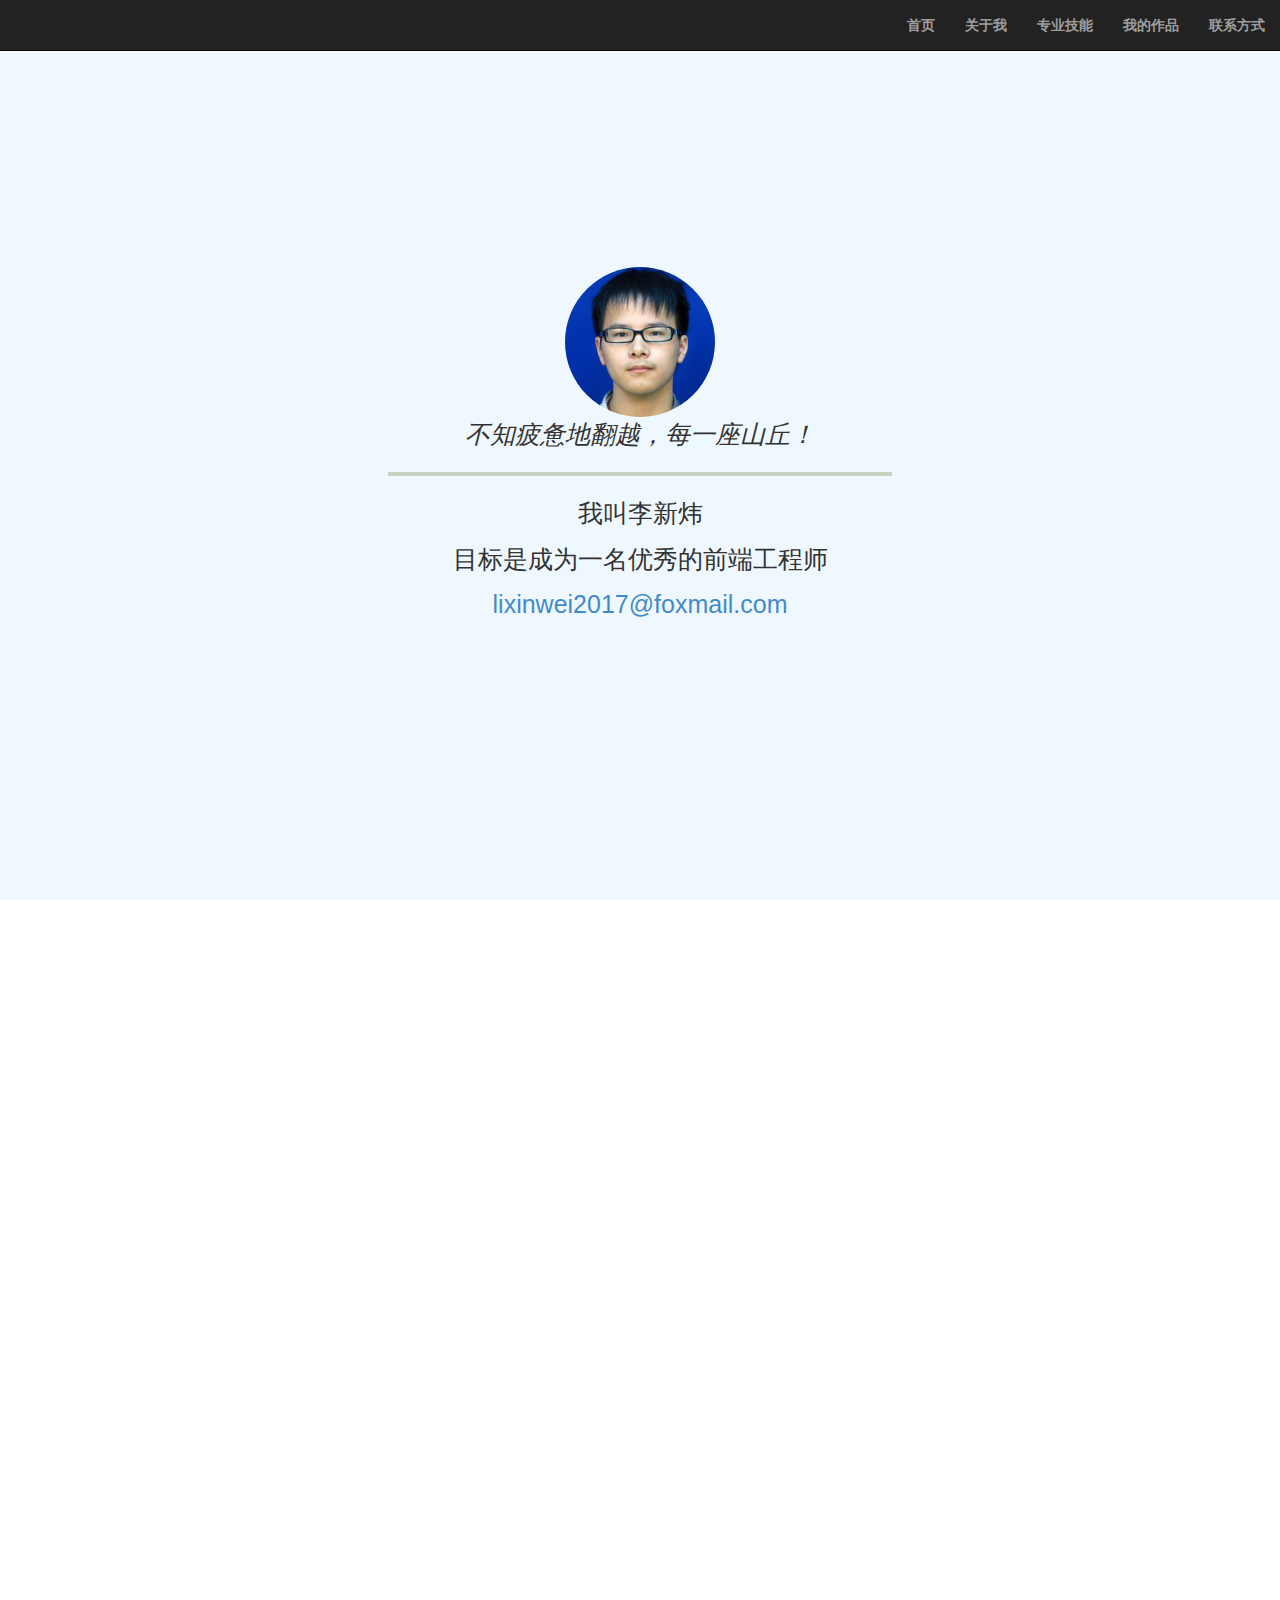
==== index.html @ a2929a5e "Add files via upload" ====
<!DOCTYPE html>
<html>
<head>
	<title>李新炜的个人简历</title>
	<meta http-equiv="Content-Type" content="text/html; charset=utf-8" />
	<meta name="viewport" content="width=device-width, initial-scale=1">
	<link rel="shortcut icon" href="img/L.ico">
	<link rel="stylesheet" type="text/css" href="css/jquery.fullPage.css" />
	<script src="js/jquery-3.1.1.min.js"></script>
	<script src="js/jquery.fullPage.min.js"></script>
	<script src="js/scrolloverflow.min.js"></script>
	<link href="css/bootstrap.min.css" rel="stylesheet">
	<script src="js/bootstrap.min.js"></script>
	<script>
		$(document).ready(function() {
			$('#fullpage').fullpage({
				anchors: ['firstPage', 'secondPage', '3rdPage', '4thPage', 'lastPage'],//定义各个FullPage
				menu: '#menu',//定义菜单
				loopTop: true,
				loopBottom: true,//到底后返回首页
				easingcss3: 'cubic-bezier(0.25, 0.1, 0.25, 1.1)',//回弹效果
				scrollOverflow: true, //页面变长时可下拉
				sectionsColor: ['#F0F8FF', '#F0F8FF', '#F0F8FF', '#F0F8FF', '#F0F8FF', '#F0F8FF'], //
				'slidesNavigation': true,//定义Slide的导航小点点
				'onLeave': function(index, nextIndex){ //Callback，到达第一页时使返回首页的按钮消失，非第一页则显示按钮
					if(nextIndex == 1){
						$('div.returntop').hide();
					}else{
						$('div.returntop').show();
						$('div.slideDown').css('height','300px');
					}
				},
				'afterLoad': function(anchorLink, index){ //Callback，到达某页时执行某页的动画
					if(index == 1){
						$('div.slideDown').animate({

						});
					}
					else{
						$('div.slideDown').animate({
							height:'-=150px',
						});
					}
				},
			});
			//首页第一次载入的动画
			$('#proverb').animate({
				width:'400px',
			});

		});

	</script>
	<style type="text/css">
		li{
			font-weight: bold;
		}
		hr{
			border: 2px solid #C7D1C1;
		}
		.slideDown{
			height: 300px;
		}
		.section{
			text-align:center;
		}

		/*返回按钮格式*/
		.returntop{
			display:none;
			height: 66px;
			width: 70px;
			background:url(img/bt_top.png) no-repeat;
			background-size:auto 100%;
			position:fixed;
			bottom: 0px;
			right: 0px;
			cursor:pointer;
			z-index:10;
		}
		/*文字内容样式*/
		.Big_word
		{
			font-size: 70px;
			color: white;
		}
		.title{
			color: blue;
			font-size: 30px;
			line-height:1.2;
		}
		.title_en{
			color: green;
			font-size: 25px;
			line-height:1.2;
		}
		.container {
			width: 100%;
			max-width: 1000px;
			margin: 0px auto;
		}

		.items {
			float: left;
			width: 240px;
			/*			border: 1px solid white;*/
			/*			background-color: grey;*/
			text-align: center;
		}
		.container_skils {
			width: 100%;
			max-width: 1000px;
			margin: 0px auto;
		}
		.skills {
			float: left;
			width: 333px;
			height: 200px;
			/*			border: 1px solid white;*/
			/*			background-color: grey;*/
			text-align: center;
		}
		.intro{
			font-size: 25px;
		}
		.word_circle{
			height: 100px;
			width: 100px;
			border-radius: 50px;
			background-color: black;
			transition: transform 0.5s;
			-moz-transition: -moz-transform 0.5s;
			-webkit-transition: -webkit-transform 0.5s;
			-o-transition: -o-transform 0.5s;
		}
		.word_logo{
			margin: 20px;
			font-size: 70px;
			font-family: Arial；
		}
		.word_circle:hover
		{
			-moz-transform: rotate(360deg);
			-webkit-transform: rotate(360deg);
			-o-transform: rotate(360deg);
			transform: rotate(360deg);
			background:#BCC5EB;
		}
		.demos{
			float: left;
			margin: 66px;
		}
		/*关于我页面*/
		.tips{
			font-size: 35px;
			font-family: Arial;
			float: left;
			width: 240px;
/*			border: 1px solid blue;
						background-color: grey;*/
			text-align: center;
		}
		/*设置导航菜单的格式*/
		#menu li {
			display:inline-block;
			margin: 5px;
			color: #000;
			background:#fff;
			background: rgba(255,255,255, 0.5);
			-webkit-border-radius: 10px;
			border-radius: 10px;
		}
		#menu li.active{
			background:#666;
			background: rgba(0,0,0, 0.5);
			color: #fff;
		}
		#menu li a{
			text-decoration:none;
			color: #000;
		}
		#menu li.active a:hover{
			color: #000;
		}
		#menu li:hover{
			background: rgba(255,255,255, 0.8);
		}
		#menu li a,
		#menu li.active a{
			padding: 9px 18px;
			display:block;
		}
		#menu li.active a{
			color: #fff;
		}
		#menu{
			position:fixed;
			text-align: right;
			height: 40px;
			z-index: 4;
			width: 100%;
			padding: 0;
			margin:0;
		}

		#myphoto{
			border-radius: 75px;
			width: 150px;
			height: 150px;
		}
		#proverb{
			font-size: 25px;
			font-style: oblique;
			width: 25px;
			height: 35px;
			margin: 0 auto;
			overflow: hidden;
			transition: width 5s;
			-moz-transition: width 5s;
			-webkit-transition: width 5s;
			-o-transition: width 5s;
		}
	</style>
</head>
<body>
	<nav class="navbar navbar-inverse navbar-fixed-top">
		<div class="container-fluid">
			<div class="navbar-header">
				<button type="button" class="navbar-toggle" data-toggle="collapse" data-target="#myNavbar">
					<span class="icon-bar"></span>
					<span class="icon-bar"></span>
					<span class="icon-bar"></span> 
				</button>
			</div>
			<div class="collapse navbar-collapse" id="myNavbar">
				<ul class="nav navbar-nav navbar-right">
					<li data-menuanchor="firstPage"><a href="#firstPage">首页</a></li>
					<li data-menuanchor="secondPage"><a href="#secondPage">关于我</a></li>
					<li data-menuanchor="3rdPage"><a href="#3rdPage">专业技能</a></li>
					<li data-menuanchor="4thPage"><a href="#4thPage">我的作品</a></li>
					<li data-menuanchor="lastPage"><a href="#lastPage">联系方式</a></li>
				</ul>
			</div>
		</div>
	</nav>
	<a href="#firstPage"><div class="returntop"></div></a>
	<div id="fullpage">
		<div class="section active" id="section0">
			<img id="myphoto" src="img/me.jpg" alt="我的头像">
			<div id="proverb">
				<p>不知疲惫地翻越，每一座山丘！</p>
			</div>
			<hr style="width: 500px">
			<p class="intro">我叫李新炜</p>
			<p class="intro">目标是成为一名优秀的前端工程师</p>
			<p class="intro">
				<a href="mailto:lixinwei2017@foxmail.com?Subject=Resume" target="_top">
					lixinwei2017@foxmail.com
				</a>
			</p>
		</div>
		<div class="section" id="section1">
			<div class="slideDown">
				<h1 class="title">关于我</h1>
				<hr style="width: 300px">
				<h1 class="title_en">About Me</h1>
			</div>
			<br>
			<br>
			<div class="container">
				<div class="tips">
					<p>学历：本科</p>
				</div>
				<div class="tips">
					<p>年龄：24岁</p>
				</div>
				<div class="tips">
					<p>坐标：上海</p>
				</div>
				<div class="tips">
					<p>状态：在职</p>
				</div>
				<div style="clear: both;">
					<br>
					<p class="intro" style="line-height: 50px">2015年毕业于复旦大学，生物科学本科。<br>目前在一家生物公司就职，主要做生物产品研发。<br>但是考虑到发展前途等原因，正在自学web相关编程。<br>希望成为一名优秀的前端工程师！</p>
				</div>
			</div>
		</div>
		<div class="section" id="section2">
			<div class="slideDown">
				<h1 class="title">专业技能</h1>
				<hr style="width: 300px">
				<h1 class="title_en">Skills</h1>
			</div>
			<br>
			<br>
			<div class="container_skils">
				<div class="skills">
					<li>HTML/CSS</li><p>熟悉W3C规范及HTML5、CSS</p>
					<li>JavaScript</li><p>熟悉原生Javascript，jQuery等常见库的使用</p>
					<li>&nbsp;&nbsp;Others&nbsp;&nbsp;</li><p>了解Ajax网络通信机制，能够构建响应式布局</p>
				</div>
				<div class="skills">
					<li>编程语言</li><p>掌握JavaScript、Perl等语言</p>
					<li>操作系统</li><p>熟悉Linux操作系统</p>
					<li>开发工具</li><p>熟悉Vim、Sublime Text等编辑软件</p>
				</div>
				<div class="skills">
					<li>英语能力</li><p>英语六级，能够熟练阅读英文资料</p>
					<li>设计能力</li><p>熟练使用Adobe Photoshop、Illustrator等软件</p>
					<li>学习能力</li><p>自学能力强，有较强的求知欲</p>
				</div>
			</div>
		</div>
		<div class="section" id="section3">
			<div class="slideDown">
				<h1 class="title">我的作品</h1>
				<hr style="width: 300px">
				<h1 class="title_en">Demos</h1>
			</div>
			<br>
			<br>
			<div class="container">
				<div class="demos">				
					<li>技能树</li>
					<div class="word_circle">		
						<a href="https://juncaixinchi.github.io/Skill_Tree" target="_blank"><p class="word_logo">S</p></a>
					</div>
				</div>
				<div class="demos">				
					<li>生命计算器</li>
					<div class="word_circle">		
						<a href="https://juncaixinchi.github.io/Time" target="_blank"><p class="word_logo">T</p></a>
					</div>
				</div>
				<div class="demos">				
					<li>颜色拾取器</li>
					<div class="word_circle">		
						<a href="https://juncaixinchi.github.io/Color_Picker" target="_blank"><p class="word_logo">C</p></a>
					</div>
				</div>
				<div class="demos">				
					<li>自定义FGO英灵</li>
					<div class="word_circle">		
						<a href="https://juncaixinchi.github.io/FGO/fgo.html" target="_blank"><p class="word_logo">F</p></a>
					</div>
				</div>
<!-- 				基于hexo的Blog
					Documents of demos
					Github Readme.md
				GWAS: python+Django
				bootstrap
				基于hexo的Blog
				React.js
				Node.js -->
			</div>
		</div>
		<div class="section" id="section4">
			<div class="slideDown">
				<h1 class="title">联系方式</h1>
				<hr style="width: 300px">
				<h1 class="title_en">Contacts</h1>
			</div>
			<br>
			<br>
			<div id="contact" style="width: 400px;margin:0 auto; text-align: left;">
				<a href="mailto:lixinwei2017@foxmail.com?Subject=Resume" target="_top">
					<p class="intro" style="float: center"><img src="img/email.png" alt="email" width="30px" align="middle">&nbsp;&nbsp;lixinwei2017@foxmail.com</p>
				</a>
				<a href="https://github.com/juncaixinchi" target="_top">
					<p class="intro" style="float: center"><img src="img/Github.png" alt="Github" width="30px" align="middle">&nbsp;&nbsp;github.com/juncaixinchi</p>
				</a>
			</div>
		</div>
	</div>
</body>
</html>
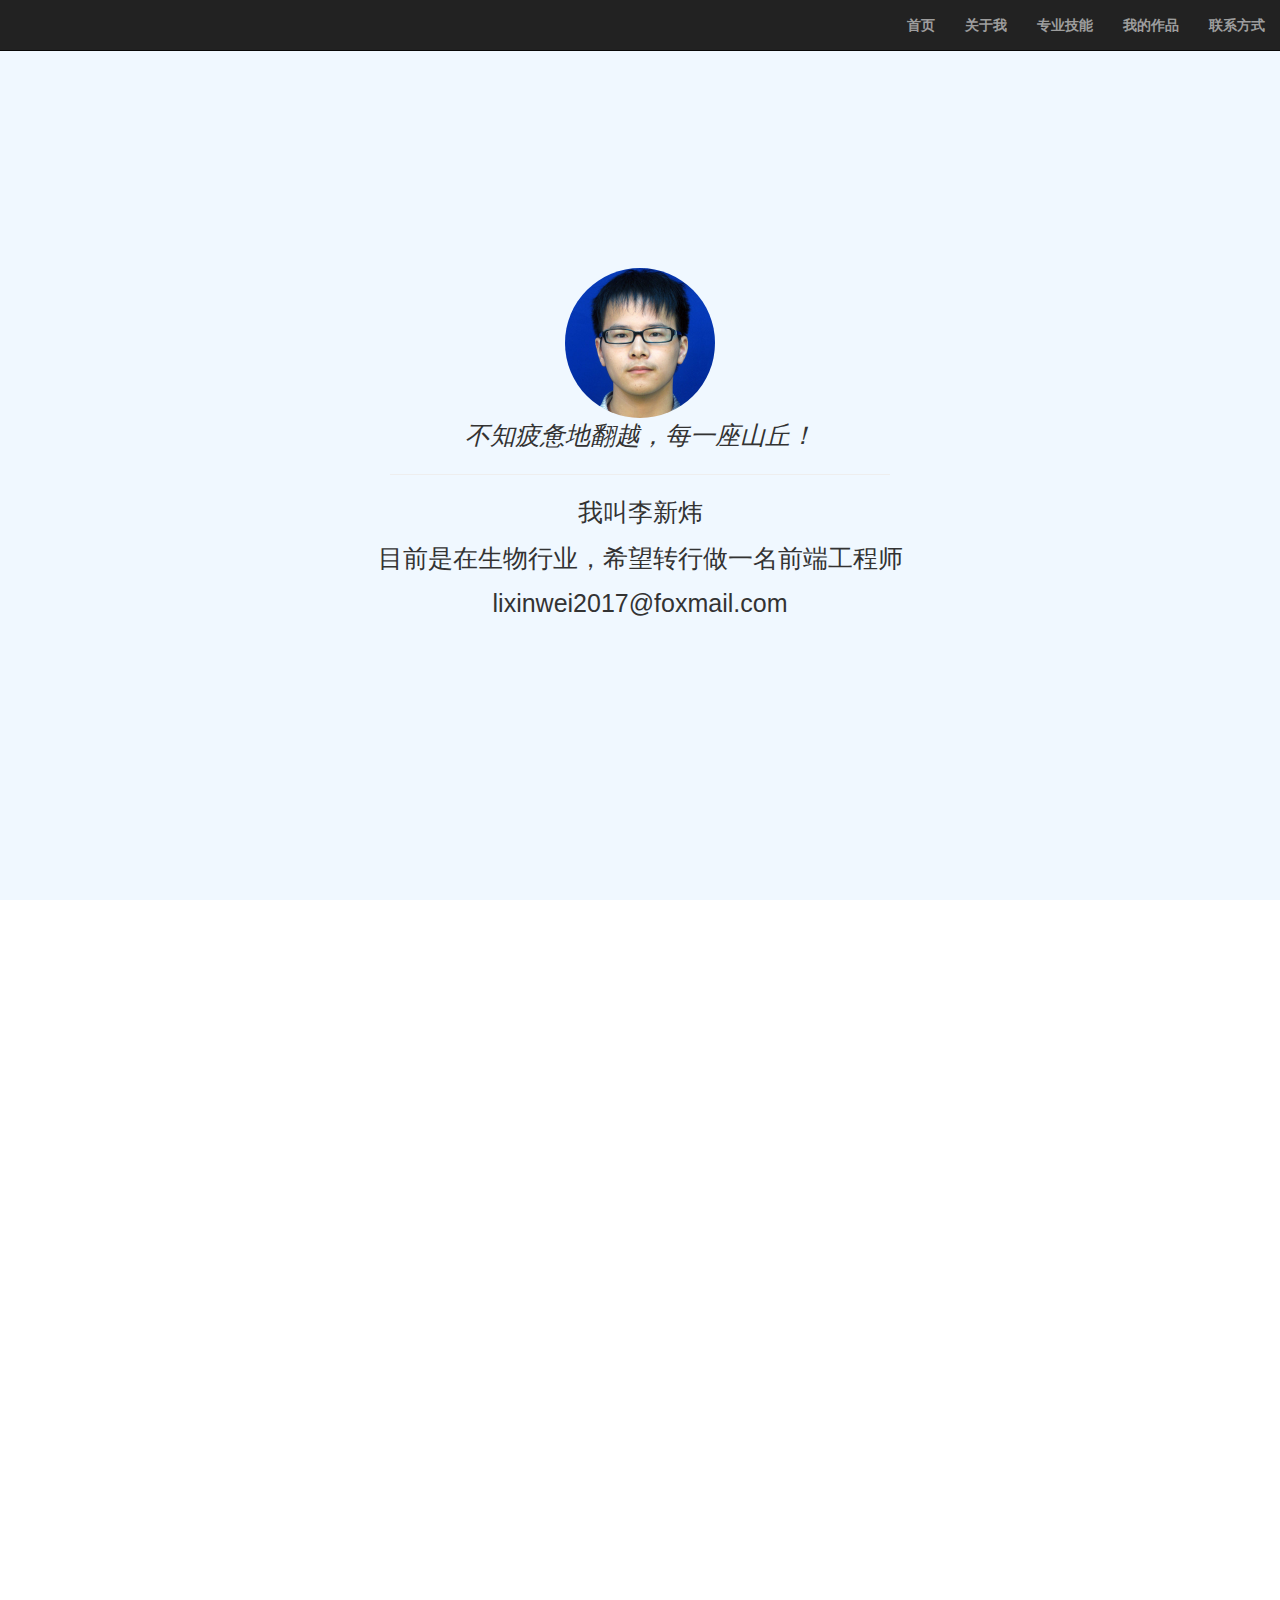
==== commit 1befe00a: "Add files via upload" ====
--- a/index.html
+++ b/index.html
@@ -20,49 +20,67 @@
 				loopBottom: true,//到底后返回首页
 				easingcss3: 'cubic-bezier(0.25, 0.1, 0.25, 1.1)',//回弹效果
 				scrollOverflow: true, //页面变长时可下拉
-				sectionsColor: ['#F0F8FF', '#F0F8FF', '#F0F8FF', '#F0F8FF', '#F0F8FF', '#F0F8FF'], //
+				sectionsColor: ['#F0F8FF', '#F0F8FF', '#F0F8FF', '#F0F8FF', '#F0F8FF', '#F0F8FF'], //设置各section的底色，使用背景图片时就不需要了
+				// sectionsColor: ['#fff', '#fff', '#fff', '#fff', '#fff', '#fff'], //设置各section的底色，使用背景图片时就不需要了
+				// 'navigation': true,
+				// 'navigationPosition': 'right',//定义导航的小点点
 				'slidesNavigation': true,//定义Slide的导航小点点
 				'onLeave': function(index, nextIndex){ //Callback，到达第一页时使返回首页的按钮消失，非第一页则显示按钮
 					if(nextIndex == 1){
 						$('div.returntop').hide();
 					}else{
 						$('div.returntop').show();
-						$('div.slideDown').css('height','300px');
-					}
-				},
-				'afterLoad': function(anchorLink, index){ //Callback，到达某页时执行某页的动画
-					if(index == 1){
-						$('div.slideDown').animate({
-
-						});
-					}
-					else{
-						$('div.slideDown').animate({
-							height:'-=150px',
-						});
 					}
 				},
 			});
-			//首页第一次载入的动画
-			$('#proverb').animate({
-				width:'400px',
-			});
-
 		});
 
 	</script>
 	<style type="text/css">
-		li{
-			font-weight: bold;
-		}
-		hr{
-			border: 2px solid #C7D1C1;
-		}
-		.slideDown{
-			height: 300px;
-		}
 		.section{
 			text-align:center;
+		}
+		/*设置导航菜单的格式*/
+		#menu li {
+			display:inline-block;
+			margin: 5px;
+			color: #000;
+			background:#fff;
+			background: rgba(255,255,255, 0.5);
+			-webkit-border-radius: 10px;
+			border-radius: 10px;
+		}
+		#menu li.active{
+			background:#666;
+			background: rgba(0,0,0, 0.5);
+			color: #fff;
+		}
+		#menu li a{
+			text-decoration:none;
+			color: #000;
+		}
+		#menu li.active a:hover{
+			color: #000;
+		}
+		#menu li:hover{
+			background: rgba(255,255,255, 0.8);
+		}
+		#menu li a,
+		#menu li.active a{
+			padding: 9px 18px;
+			display:block;
+		}
+		#menu li.active a{
+			color: #fff;
+		}
+		#menu{
+			position:fixed;
+			text-align: right;
+			height: 40px;
+			z-index: 4;
+			width: 100%;
+			padding: 0;
+			margin:0;
 		}
 
 		/*返回按钮格式*/
@@ -99,7 +117,7 @@
 			max-width: 1000px;
 			margin: 0px auto;
 		}
-
+		
 		.items {
 			float: left;
 			width: 240px;
@@ -128,81 +146,16 @@
 			width: 100px;
 			border-radius: 50px;
 			background-color: black;
-			transition: transform 0.5s;
-			-moz-transition: -moz-transform 0.5s;
-			-webkit-transition: -webkit-transform 0.5s;
-			-o-transition: -o-transform 0.5s;
 		}
 		.word_logo{
 			margin: 20px;
 			font-size: 70px;
 			font-family: Arial；
 		}
-		.word_circle:hover
-		{
-			-moz-transform: rotate(360deg);
-			-webkit-transform: rotate(360deg);
-			-o-transform: rotate(360deg);
-			transform: rotate(360deg);
-			background:#BCC5EB;
-		}
 		.demos{
 			float: left;
-			margin: 66px;
-		}
-		/*关于我页面*/
-		.tips{
-			font-size: 35px;
-			font-family: Arial;
-			float: left;
-			width: 240px;
-/*			border: 1px solid blue;
-						background-color: grey;*/
-			text-align: center;
-		}
-		/*设置导航菜单的格式*/
-		#menu li {
-			display:inline-block;
-			margin: 5px;
-			color: #000;
-			background:#fff;
-			background: rgba(255,255,255, 0.5);
-			-webkit-border-radius: 10px;
-			border-radius: 10px;
-		}
-		#menu li.active{
-			background:#666;
-			background: rgba(0,0,0, 0.5);
-			color: #fff;
-		}
-		#menu li a{
-			text-decoration:none;
-			color: #000;
-		}
-		#menu li.active a:hover{
-			color: #000;
-		}
-		#menu li:hover{
-			background: rgba(255,255,255, 0.8);
-		}
-		#menu li a,
-		#menu li.active a{
-			padding: 9px 18px;
-			display:block;
-		}
-		#menu li.active a{
-			color: #fff;
-		}
-		#menu{
-			position:fixed;
-			text-align: right;
-			height: 40px;
-			z-index: 4;
-			width: 100%;
-			padding: 0;
-			margin:0;
-		}
-
+			margin: 70px;
+		}
 		#myphoto{
 			border-radius: 75px;
 			width: 150px;
@@ -211,14 +164,10 @@
 		#proverb{
 			font-size: 25px;
 			font-style: oblique;
-			width: 25px;
-			height: 35px;
-			margin: 0 auto;
-			overflow: hidden;
-			transition: width 5s;
-			-moz-transition: width 5s;
-			-webkit-transition: width 5s;
-			-o-transition: width 5s;
+
+		}
+		li{
+			font-weight: bold;
 		}
 	</style>
 </head>
@@ -247,131 +196,117 @@
 	<div id="fullpage">
 		<div class="section active" id="section0">
 			<img id="myphoto" src="img/me.jpg" alt="我的头像">
-			<div id="proverb">
-				<p>不知疲惫地翻越，每一座山丘！</p>
-			</div>
+			<p id="proverb">不知疲惫地翻越，每一座山丘！</p>
 			<hr style="width: 500px">
 			<p class="intro">我叫李新炜</p>
-			<p class="intro">目标是成为一名优秀的前端工程师</p>
-			<p class="intro">
-				<a href="mailto:lixinwei2017@foxmail.com?Subject=Resume" target="_top">
-					lixinwei2017@foxmail.com
-				</a>
-			</p>
+			<p class="intro">目前是在生物行业，希望转行做一名前端工程师</p>
+			<P class="intro">lixinwei2017@foxmail.com</P>
 		</div>
 		<div class="section" id="section1">
-			<div class="slideDown">
-				<h1 class="title">关于我</h1>
-				<hr style="width: 300px">
-				<h1 class="title_en">About Me</h1>
+			<h1 class="title">关于我</h1>
+			<hr style="width: 300px">
+			<h1 class="title_en">About Me</h1>
+			<br>
+			<br>
+			<div class="container">
+				<div class="items">
+					<p class="title">学历：本科</p>
+				</div>
+				<div class="items">
+					<p class="title">年龄：24岁</p>
+				</div>
+				<div class="items">
+					<p class="title">坐标：上海</p>
+				</div>
+				<div class="items">
+					<p class="title">状态：在职</p>
+				</div>
+				<div style="clear: both;">
+					<p class="intro" style="line-height: 50px">2015年毕业于复旦大学，生物科学本科。<br>目前在一家生物公司就职，主要做生物产品研发。<br>但是考虑到发展前途等原因，正在自学web相关编程。<br>希望成为一名优秀的前端工程师！</p>
+				</div>
 			</div>
-			<br>
-			<br>
-			<div class="container">
-				<div class="tips">
-					<p>学历：本科</p>
-				</div>
-				<div class="tips">
-					<p>年龄：24岁</p>
-				</div>
-				<div class="tips">
-					<p>坐标：上海</p>
-				</div>
-				<div class="tips">
-					<p>状态：在职</p>
-				</div>
-				<div style="clear: both;">
-					<br>
-					<p class="intro" style="line-height: 50px">2015年毕业于复旦大学，生物科学本科。<br>目前在一家生物公司就职，主要做生物产品研发。<br>但是考虑到发展前途等原因，正在自学web相关编程。<br>希望成为一名优秀的前端工程师！</p>
-				</div>
-			</div>
 		</div>
 		<div class="section" id="section2">
-			<div class="slideDown">
-				<h1 class="title">专业技能</h1>
-				<hr style="width: 300px">
-				<h1 class="title_en">Skills</h1>
-			</div>
+			<h1 class="title">专业技能</h1>
+			<hr style="width: 300px">
+			<h1 class="title_en">Skills</h1>
 			<br>
 			<br>
 			<div class="container_skils">
 				<div class="skills">
 					<li>HTML/CSS</li><p>熟悉W3C规范及HTML5、CSS</p>
 					<li>JavaScript</li><p>熟悉原生Javascript，jQuery等常见库的使用</p>
-					<li>&nbsp;&nbsp;Others&nbsp;&nbsp;</li><p>了解Ajax网络通信机制，能够构建响应式布局</p>
+					<li>Others</li><p>了解Ajax网络通信机制，构建响应式布局</p>
 				</div>
 				<div class="skills">
-					<li>编程语言</li><p>掌握JavaScript、Perl等语言</p>
-					<li>操作系统</li><p>熟悉Linux操作系统</p>
-					<li>开发工具</li><p>熟悉Vim、Sublime Text等编辑软件</p>
+					<li>编程语言</li><p>掌握JavaScript、Python、Perl等语言</p>
+					<li>系统</li><p>熟悉Linux操作系统</p>
+					<li>建站</li><p>能够运用Python+Django建站</p>
 				</div>
 				<div class="skills">
 					<li>英语能力</li><p>英语六级，能够熟练阅读英文资料</p>
-					<li>设计能力</li><p>熟练使用Adobe Photoshop、Illustrator等软件</p>
+					<li>设计能力</li><p>熟悉Adobe Photoshop、Illustrator等</p>
 					<li>学习能力</li><p>自学能力强，有较强的求知欲</p>
 				</div>
 			</div>
 		</div>
 		<div class="section" id="section3">
-			<div class="slideDown">
-				<h1 class="title">我的作品</h1>
-				<hr style="width: 300px">
-				<h1 class="title_en">Demos</h1>
-			</div>
+			<h1 class="title">我的作品</h1>
+			<hr style="width: 300px">
+			<h1 class="title_en">Demos</h1>
 			<br>
 			<br>
 			<div class="container">
 				<div class="demos">				
-					<li>技能树</li>
+					<p>技能树</p>
 					<div class="word_circle">		
 						<a href="https://juncaixinchi.github.io/Skill_Tree" target="_blank"><p class="word_logo">S</p></a>
 					</div>
 				</div>
 				<div class="demos">				
-					<li>生命计算器</li>
+					<p>生命计算器</p>
 					<div class="word_circle">		
 						<a href="https://juncaixinchi.github.io/Time" target="_blank"><p class="word_logo">T</p></a>
 					</div>
 				</div>
 				<div class="demos">				
-					<li>颜色拾取器</li>
+					<p>颜色拾取器</p>
 					<div class="word_circle">		
 						<a href="https://juncaixinchi.github.io/Color_Picker" target="_blank"><p class="word_logo">C</p></a>
 					</div>
 				</div>
 				<div class="demos">				
-					<li>自定义FGO英灵</li>
+					<p>自定义FGO英灵</p>
 					<div class="word_circle">		
 						<a href="https://juncaixinchi.github.io/FGO/fgo.html" target="_blank"><p class="word_logo">F</p></a>
 					</div>
 				</div>
-<!-- 				基于hexo的Blog
+<!--  
+				基于hexo的Blog
 					Documents of demos
 					Github Readme.md
 				GWAS: python+Django
 				bootstrap
 				基于hexo的Blog
 				React.js
-				Node.js -->
-			</div>
-		</div>
-		<div class="section" id="section4">
-			<div class="slideDown">
-				<h1 class="title">联系方式</h1>
-				<hr style="width: 300px">
-				<h1 class="title_en">Contacts</h1>
-			</div>
-			<br>
-			<br>
-			<div id="contact" style="width: 400px;margin:0 auto; text-align: left;">
-				<a href="mailto:lixinwei2017@foxmail.com?Subject=Resume" target="_top">
-					<p class="intro" style="float: center"><img src="img/email.png" alt="email" width="30px" align="middle">&nbsp;&nbsp;lixinwei2017@foxmail.com</p>
-				</a>
-				<a href="https://github.com/juncaixinchi" target="_top">
-					<p class="intro" style="float: center"><img src="img/Github.png" alt="Github" width="30px" align="middle">&nbsp;&nbsp;github.com/juncaixinchi</p>
-				</a>
-			</div>
-		</div>
+				Node.js
+			-->
+		</div>
+
 	</div>
+	<div class="section" id="section4">
+		<h1 class="title">联系方式</h1>
+		<hr style="width: 300px">
+		<h1 class="title_en">Contacts</h1>
+		<br>
+		<br>
+		<div id="contact" style="width: 400px;margin:0 auto; text-align: left;">
+			<p class="intro" style="float: center"><img src="img/email.png" alt="email" width="30px" align="middle">&nbsp;&nbsp;lixinwei2017@foxmail.com</p>
+			<p class="intro" style="float: center"><img src="img/Github.png" alt="Github" width="30px" align="middle">&nbsp;&nbsp;github.com/juncaixinchi</p>
+		</div>
+	</div>
+
+</div>
+
 </body>
 </html>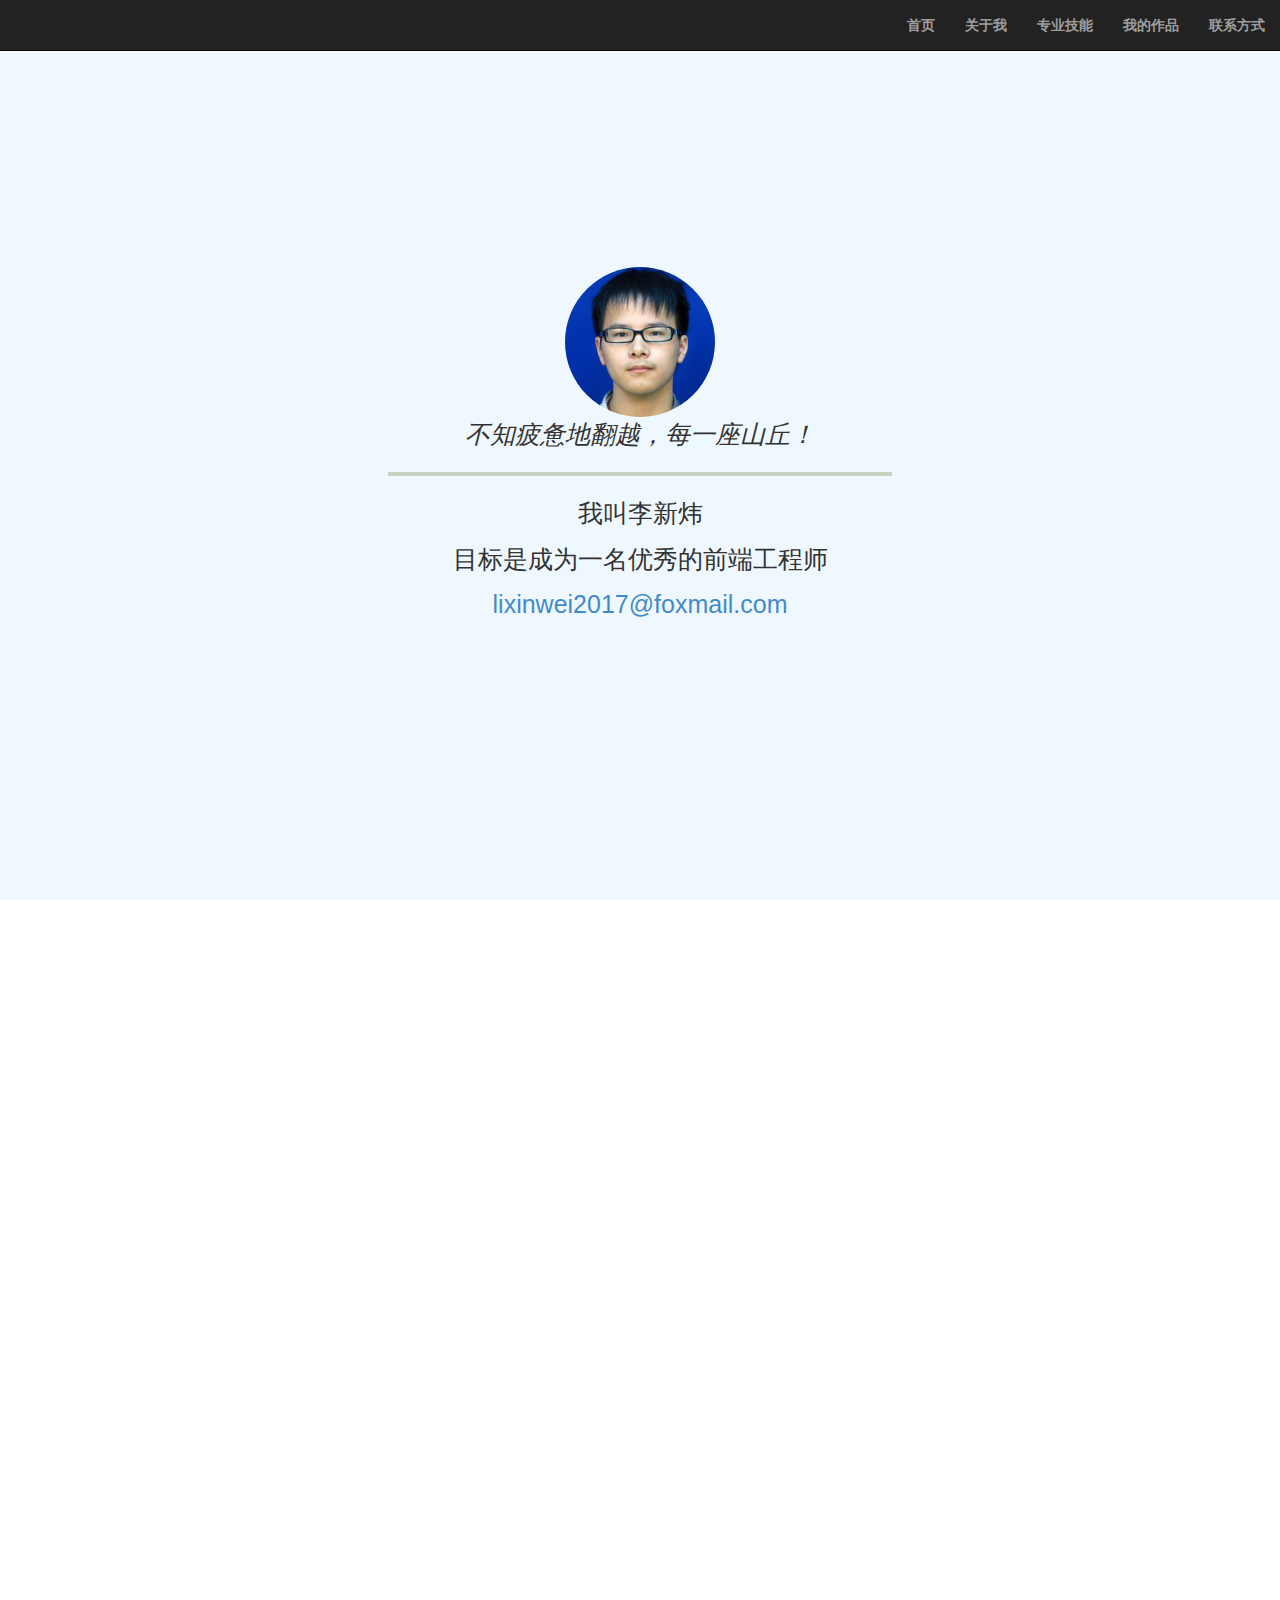
==== commit 1c7a92c8: "Add files via upload" ====
--- a/index.html
+++ b/index.html
@@ -20,67 +20,49 @@
 				loopBottom: true,//到底后返回首页
 				easingcss3: 'cubic-bezier(0.25, 0.1, 0.25, 1.1)',//回弹效果
 				scrollOverflow: true, //页面变长时可下拉
-				sectionsColor: ['#F0F8FF', '#F0F8FF', '#F0F8FF', '#F0F8FF', '#F0F8FF', '#F0F8FF'], //设置各section的底色，使用背景图片时就不需要了
-				// sectionsColor: ['#fff', '#fff', '#fff', '#fff', '#fff', '#fff'], //设置各section的底色，使用背景图片时就不需要了
-				// 'navigation': true,
-				// 'navigationPosition': 'right',//定义导航的小点点
+				sectionsColor: ['#F0F8FF', '#F0F8FF', '#F0F8FF', '#F0F8FF', '#F0F8FF', '#F0F8FF'], //
 				'slidesNavigation': true,//定义Slide的导航小点点
 				'onLeave': function(index, nextIndex){ //Callback，到达第一页时使返回首页的按钮消失，非第一页则显示按钮
 					if(nextIndex == 1){
 						$('div.returntop').hide();
 					}else{
 						$('div.returntop').show();
+						$('div.slideDown').css('height','300px');
+					}
+				},
+				'afterLoad': function(anchorLink, index){ //Callback，到达某页时执行某页的动画
+					if(index == 1){
+						$('div.slideDown').animate({
+
+						});
+					}
+					else{
+						$('div.slideDown').css('height','300px');//再设置一次，以防快速换页时出bug
+						$('div.slideDown').animate({
+							height:'-=150px',
+						});
 					}
 				},
 			});
+			//首页第一次载入的动画
+			$('#proverb').animate({
+				width:'400px',
+			});
 		});
 
 	</script>
 	<style type="text/css">
+		li{
+			font-weight: bold;
+		}
+		hr{
+			border: 2px solid #C7D1C1;
+		}
+		.slideDown{
+			height: 300px;
+		}
 		.section{
 			text-align:center;
-		}
-		/*设置导航菜单的格式*/
-		#menu li {
-			display:inline-block;
-			margin: 5px;
-			color: #000;
-			background:#fff;
-			background: rgba(255,255,255, 0.5);
-			-webkit-border-radius: 10px;
-			border-radius: 10px;
-		}
-		#menu li.active{
-			background:#666;
-			background: rgba(0,0,0, 0.5);
-			color: #fff;
-		}
-		#menu li a{
-			text-decoration:none;
-			color: #000;
-		}
-		#menu li.active a:hover{
-			color: #000;
-		}
-		#menu li:hover{
-			background: rgba(255,255,255, 0.8);
-		}
-		#menu li a,
-		#menu li.active a{
-			padding: 9px 18px;
-			display:block;
-		}
-		#menu li.active a{
-			color: #fff;
-		}
-		#menu{
-			position:fixed;
-			text-align: right;
-			height: 40px;
-			z-index: 4;
-			width: 100%;
-			padding: 0;
-			margin:0;
 		}
 
 		/*返回按钮格式*/
@@ -117,7 +99,7 @@
 			max-width: 1000px;
 			margin: 0px auto;
 		}
-		
+
 		.items {
 			float: left;
 			width: 240px;
@@ -146,30 +128,99 @@
 			width: 100px;
 			border-radius: 50px;
 			background-color: black;
+			transition: transform 0.5s;
+			-moz-transition: -moz-transform 0.5s;
+			-webkit-transition: -webkit-transform 0.5s;
+			-o-transition: -o-transform 0.5s;
 		}
 		.word_logo{
 			margin: 20px;
 			font-size: 70px;
 			font-family: Arial；
 		}
+		.word_circle:hover
+		{
+			-moz-transform: rotate(360deg);
+			-webkit-transform: rotate(360deg);
+			-o-transform: rotate(360deg);
+			transform: rotate(360deg);
+			background:#BCC5EB;
+		}
 		.demos{
 			float: left;
-			margin: 70px;
-		}
-		#myphoto{
-			border-radius: 75px;
-			width: 150px;
-			height: 150px;
-		}
-		#proverb{
-			font-size: 25px;
-			font-style: oblique;
-
-		}
-		li{
-			font-weight: bold;
-		}
-	</style>
+			margin: 66px;
+		}
+		/*关于我页面*/
+		.tips{
+			font-size: 35px;
+			font-family: Arial;
+			float: left;
+			width: 240px;
+/*			border: 1px solid blue;
+background-color: grey;*/
+text-align: center;
+}
+/*设置导航菜单的格式*/
+#menu li {
+	display:inline-block;
+	margin: 5px;
+	color: #000;
+	background:#fff;
+	background: rgba(255,255,255, 0.5);
+	-webkit-border-radius: 10px;
+	border-radius: 10px;
+}
+#menu li.active{
+	background:#666;
+	background: rgba(0,0,0, 0.5);
+	color: #fff;
+}
+#menu li a{
+	text-decoration:none;
+	color: #000;
+}
+#menu li.active a:hover{
+	color: #000;
+}
+#menu li:hover{
+	background: rgba(255,255,255, 0.8);
+}
+#menu li a,
+#menu li.active a{
+	padding: 9px 18px;
+	display:block;
+}
+#menu li.active a{
+	color: #fff;
+}
+#menu{
+	position:fixed;
+	text-align: right;
+	height: 40px;
+	z-index: 4;
+	width: 100%;
+	padding: 0;
+	margin:0;
+}
+
+#myphoto{
+	border-radius: 75px;
+	width: 150px;
+	height: 150px;
+}
+#proverb{
+	font-size: 25px;
+	font-style: oblique;
+	width: 25px;
+	height: 35px;
+	margin: 0 auto;
+	overflow: hidden;
+	transition: width 5s;
+	-moz-transition: width 5s;
+	-webkit-transition: width 5s;
+	-o-transition: width 5s;
+}
+</style>
 </head>
 <body>
 	<nav class="navbar navbar-inverse navbar-fixed-top">
@@ -196,117 +247,123 @@
 	<div id="fullpage">
 		<div class="section active" id="section0">
 			<img id="myphoto" src="img/me.jpg" alt="我的头像">
-			<p id="proverb">不知疲惫地翻越，每一座山丘！</p>
+			<div id="proverb">
+				<p>不知疲惫地翻越，每一座山丘！</p>
+			</div>
 			<hr style="width: 500px">
 			<p class="intro">我叫李新炜</p>
-			<p class="intro">目前是在生物行业，希望转行做一名前端工程师</p>
-			<P class="intro">lixinwei2017@foxmail.com</P>
+			<p class="intro">目标是成为一名优秀的前端工程师</p>
+			<p class="intro">
+				<a href="mailto:lixinwei2017@foxmail.com?Subject=Resume" target="_top">
+					lixinwei2017@foxmail.com
+				</a>
+			</p>
 		</div>
 		<div class="section" id="section1">
-			<h1 class="title">关于我</h1>
-			<hr style="width: 300px">
-			<h1 class="title_en">About Me</h1>
+			<div class="slideDown">
+				<h1 class="title">关于我</h1>
+				<hr style="width: 300px">
+				<h1 class="title_en">About Me</h1>
+			</div>
 			<br>
 			<br>
 			<div class="container">
-				<div class="items">
-					<p class="title">学历：本科</p>
-				</div>
-				<div class="items">
-					<p class="title">年龄：24岁</p>
-				</div>
-				<div class="items">
-					<p class="title">坐标：上海</p>
-				</div>
-				<div class="items">
-					<p class="title">状态：在职</p>
+				<div class="tips">
+					<p>学历：本科</p>
+				</div>
+				<div class="tips">
+					<p>年龄：24岁</p>
+				</div>
+				<div class="tips">
+					<p>坐标：上海</p>
+				</div>
+				<div class="tips">
+					<p>状态：在职</p>
 				</div>
 				<div style="clear: both;">
+					<br>
 					<p class="intro" style="line-height: 50px">2015年毕业于复旦大学，生物科学本科。<br>目前在一家生物公司就职，主要做生物产品研发。<br>但是考虑到发展前途等原因，正在自学web相关编程。<br>希望成为一名优秀的前端工程师！</p>
 				</div>
 			</div>
 		</div>
 		<div class="section" id="section2">
-			<h1 class="title">专业技能</h1>
-			<hr style="width: 300px">
-			<h1 class="title_en">Skills</h1>
+			<div class="slideDown">
+				<h1 class="title">专业技能</h1>
+				<hr style="width: 300px">
+				<h1 class="title_en">Skills</h1>
+			</div>
 			<br>
 			<br>
 			<div class="container_skils">
 				<div class="skills">
 					<li>HTML/CSS</li><p>熟悉W3C规范及HTML5、CSS</p>
 					<li>JavaScript</li><p>熟悉原生Javascript，jQuery等常见库的使用</p>
-					<li>Others</li><p>了解Ajax网络通信机制，构建响应式布局</p>
+					<li>&nbsp;&nbsp;Others&nbsp;&nbsp;</li><p>了解Ajax网络通信机制，能够构建响应式布局</p>
 				</div>
 				<div class="skills">
-					<li>编程语言</li><p>掌握JavaScript、Python、Perl等语言</p>
-					<li>系统</li><p>熟悉Linux操作系统</p>
-					<li>建站</li><p>能够运用Python+Django建站</p>
+					<li>编程语言</li><p>掌握JavaScript、Perl等语言</p>
+					<li>操作系统</li><p>熟悉Linux操作系统</p>
+					<li>开发工具</li><p>熟悉Vim、Sublime Text等编辑软件</p>
 				</div>
 				<div class="skills">
 					<li>英语能力</li><p>英语六级，能够熟练阅读英文资料</p>
-					<li>设计能力</li><p>熟悉Adobe Photoshop、Illustrator等</p>
+					<li>设计能力</li><p>熟练使用Adobe Photoshop、Illustrator等软件</p>
 					<li>学习能力</li><p>自学能力强，有较强的求知欲</p>
 				</div>
 			</div>
 		</div>
 		<div class="section" id="section3">
-			<h1 class="title">我的作品</h1>
-			<hr style="width: 300px">
-			<h1 class="title_en">Demos</h1>
+			<div class="slideDown">
+				<h1 class="title">我的作品</h1>
+				<hr style="width: 300px">
+				<h1 class="title_en">Demos</h1>
+			</div>
 			<br>
 			<br>
 			<div class="container">
 				<div class="demos">				
-					<p>技能树</p>
+					<li>技能树</li>
 					<div class="word_circle">		
 						<a href="https://juncaixinchi.github.io/Skill_Tree" target="_blank"><p class="word_logo">S</p></a>
 					</div>
 				</div>
 				<div class="demos">				
-					<p>生命计算器</p>
+					<li>生命计算器</li>
 					<div class="word_circle">		
 						<a href="https://juncaixinchi.github.io/Time" target="_blank"><p class="word_logo">T</p></a>
 					</div>
 				</div>
 				<div class="demos">				
-					<p>颜色拾取器</p>
+					<li>颜色拾取器</li>
 					<div class="word_circle">		
 						<a href="https://juncaixinchi.github.io/Color_Picker" target="_blank"><p class="word_logo">C</p></a>
 					</div>
 				</div>
 				<div class="demos">				
-					<p>自定义FGO英灵</p>
+					<li>自定义FGO英灵</li>
 					<div class="word_circle">		
 						<a href="https://juncaixinchi.github.io/FGO/fgo.html" target="_blank"><p class="word_logo">F</p></a>
 					</div>
 				</div>
-<!--  
-				基于hexo的Blog
-					Documents of demos
-					Github Readme.md
-				GWAS: python+Django
-				bootstrap
-				基于hexo的Blog
-				React.js
-				Node.js
-			-->
-		</div>
-
+			</div>
+		</div>
+		<div class="section" id="section4">
+			<div class="slideDown">
+				<h1 class="title">联系方式</h1>
+				<hr style="width: 300px">
+				<h1 class="title_en">Contacts</h1>
+			</div>
+			<br>
+			<br>
+			<div id="contact" style="width: 400px;margin:0 auto; text-align: left;">
+				<a href="mailto:lixinwei2017@foxmail.com?Subject=Resume" target="_top">
+					<p class="intro" style="float: center"><img src="img/email.png" alt="email" width="30px" align="middle">&nbsp;&nbsp;lixinwei2017@foxmail.com</p>
+				</a>
+				<a href="https://github.com/juncaixinchi" target="_top">
+					<p class="intro" style="float: center"><img src="img/Github.png" alt="Github" width="30px" align="middle">&nbsp;&nbsp;github.com/juncaixinchi</p>
+				</a>
+			</div>
+		</div>
 	</div>
-	<div class="section" id="section4">
-		<h1 class="title">联系方式</h1>
-		<hr style="width: 300px">
-		<h1 class="title_en">Contacts</h1>
-		<br>
-		<br>
-		<div id="contact" style="width: 400px;margin:0 auto; text-align: left;">
-			<p class="intro" style="float: center"><img src="img/email.png" alt="email" width="30px" align="middle">&nbsp;&nbsp;lixinwei2017@foxmail.com</p>
-			<p class="intro" style="float: center"><img src="img/Github.png" alt="Github" width="30px" align="middle">&nbsp;&nbsp;github.com/juncaixinchi</p>
-		</div>
-	</div>
-
-</div>
-
 </body>
 </html>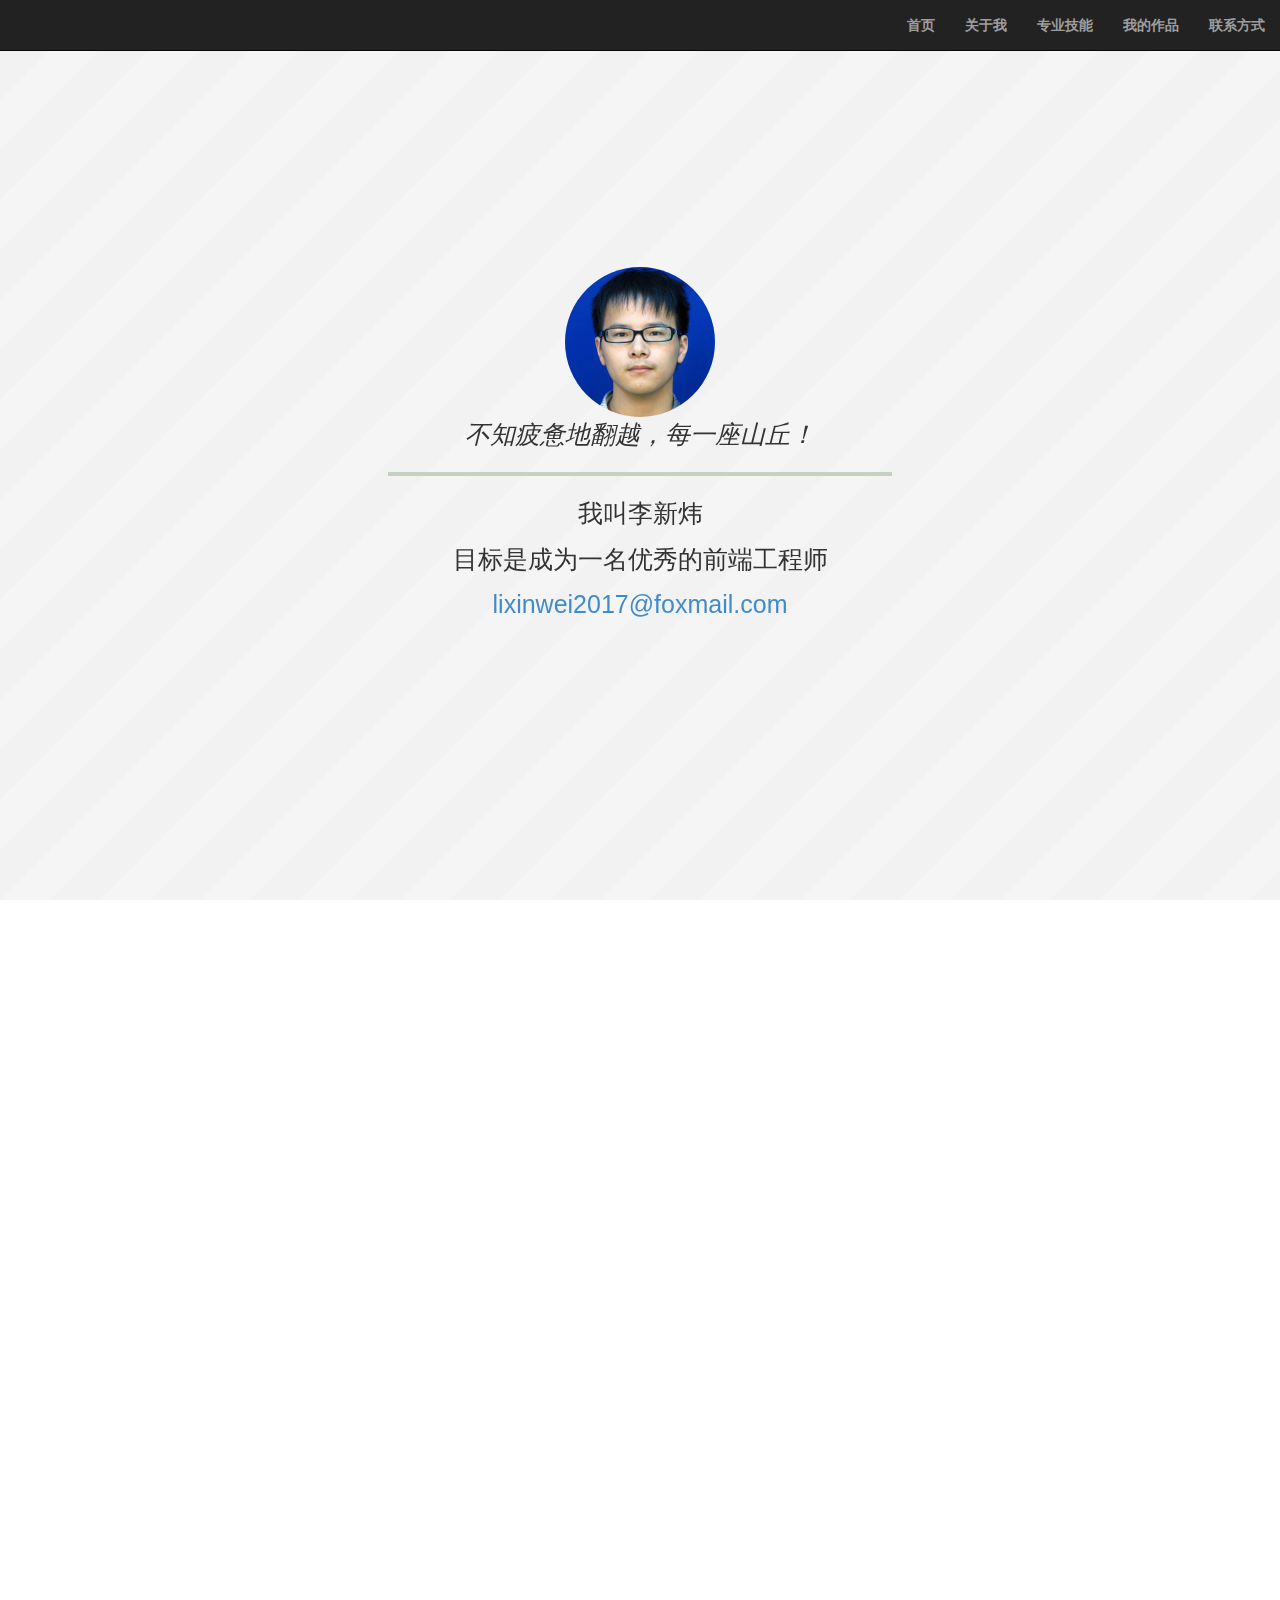
==== commit 12724ed8: "Add files via upload" ====
--- a/index.html
+++ b/index.html
@@ -20,7 +20,7 @@
 				loopBottom: true,//到底后返回首页
 				easingcss3: 'cubic-bezier(0.25, 0.1, 0.25, 1.1)',//回弹效果
 				scrollOverflow: true, //页面变长时可下拉
-				sectionsColor: ['#F0F8FF', '#F0F8FF', '#F0F8FF', '#F0F8FF', '#F0F8FF', '#F0F8FF'], //
+				// sectionsColor: ['#F0F8FF', '#F0F8FF', '#F0F8FF', '#F0F8FF', '#F0F8FF', '#F0F8FF'], 
 				'slidesNavigation': true,//定义Slide的导航小点点
 				'onLeave': function(index, nextIndex){ //Callback，到达第一页时使返回首页的按钮消失，非第一页则显示按钮
 					if(nextIndex == 1){
@@ -31,19 +31,12 @@
 					}
 				},
 				'afterLoad': function(anchorLink, index){ //Callback，到达某页时执行某页的动画
-					if(index == 1){
-						$('div.slideDown').animate({
-
-						});
-					}
-					else{
 						$('div.slideDown').css('height','300px');//再设置一次，以防快速换页时出bug
 						$('div.slideDown').animate({
 							height:'-=150px',
 						});
-					}
-				},
-			});
+					},
+				});
 			//首页第一次载入的动画
 			$('#proverb').animate({
 				width:'400px',
@@ -52,6 +45,10 @@
 
 	</script>
 	<style type="text/css">
+		body { 
+			background: linear-gradient(-45deg, #F2F2F2 25%, #F5F5F5 0, #F5F5F5 50%, #F2F2F2 0, #F2F2F2 75%, #F5F5F5 0);
+			background-size: 100px 100px;
+		}
 		li{
 			font-weight: bold;
 		}
@@ -119,6 +116,7 @@
 			/*			border: 1px solid white;*/
 			/*			background-color: grey;*/
 			text-align: center;
+			/*			display: none;*/
 		}
 		.intro{
 			font-size: 25px;
@@ -156,71 +154,71 @@
 			font-family: Arial;
 			float: left;
 			width: 240px;
-/*			border: 1px solid blue;
-background-color: grey;*/
-text-align: center;
-}
-/*设置导航菜单的格式*/
-#menu li {
-	display:inline-block;
-	margin: 5px;
-	color: #000;
-	background:#fff;
-	background: rgba(255,255,255, 0.5);
-	-webkit-border-radius: 10px;
-	border-radius: 10px;
-}
-#menu li.active{
-	background:#666;
-	background: rgba(0,0,0, 0.5);
-	color: #fff;
-}
-#menu li a{
-	text-decoration:none;
-	color: #000;
-}
-#menu li.active a:hover{
-	color: #000;
-}
-#menu li:hover{
-	background: rgba(255,255,255, 0.8);
-}
-#menu li a,
-#menu li.active a{
-	padding: 9px 18px;
-	display:block;
-}
-#menu li.active a{
-	color: #fff;
-}
-#menu{
-	position:fixed;
-	text-align: right;
-	height: 40px;
-	z-index: 4;
-	width: 100%;
-	padding: 0;
-	margin:0;
-}
+			color: grey;
+			/*border: 1px solid blue;*/
+			text-align: center;
+		}
+		/*设置导航菜单的格式*/
+		#menu li {
+			display:inline-block;
+			margin: 5px;
+			color: #000;
+			background:#fff;
+			background: rgba(255,255,255, 0.5);
+			-webkit-border-radius: 10px;
+			border-radius: 10px;
+		}
+		#menu li.active{
+			background:#666;
+			background: rgba(0,0,0, 0.5);
+			color: #fff;
+		}
+		#menu li a{
+			text-decoration:none;
+			color: #000;
+		}
+		#menu li.active a:hover{
+			color: #000;
+		}
+		#menu li:hover{
+			background: rgba(255,255,255, 0.8);
+		}
+		#menu li a,
+		#menu li.active a{
+			padding: 9px 18px;
+			display:block;
+		}
+		#menu li.active a{
+			color: #fff;
+		}
+		#menu{
+			position:fixed;
+			text-align: right;
+			height: 40px;
+			z-index: 4;
+			width: 100%;
+			padding: 0;
+			margin:0;
+		}
 
-#myphoto{
-	border-radius: 75px;
-	width: 150px;
-	height: 150px;
-}
-#proverb{
-	font-size: 25px;
-	font-style: oblique;
-	width: 25px;
-	height: 35px;
-	margin: 0 auto;
-	overflow: hidden;
-	transition: width 5s;
-	-moz-transition: width 5s;
-	-webkit-transition: width 5s;
-	-o-transition: width 5s;
-}
-</style>
+		#myphoto{
+			border-radius: 75px;
+			width: 150px;
+			height: 150px;
+		}
+		#proverb{
+			font-size: 25px;
+			font-style: oblique;
+			width: 25px;
+			height: 35px;
+			margin: 0 auto;
+			overflow: hidden;
+			transition: width 5s;
+			-moz-transition: width 5s;
+			-webkit-transition: width 5s;
+			-o-transition: width 5s;
+		}
+	</style>
 </head>
 <body>
 	<nav class="navbar navbar-inverse navbar-fixed-top">
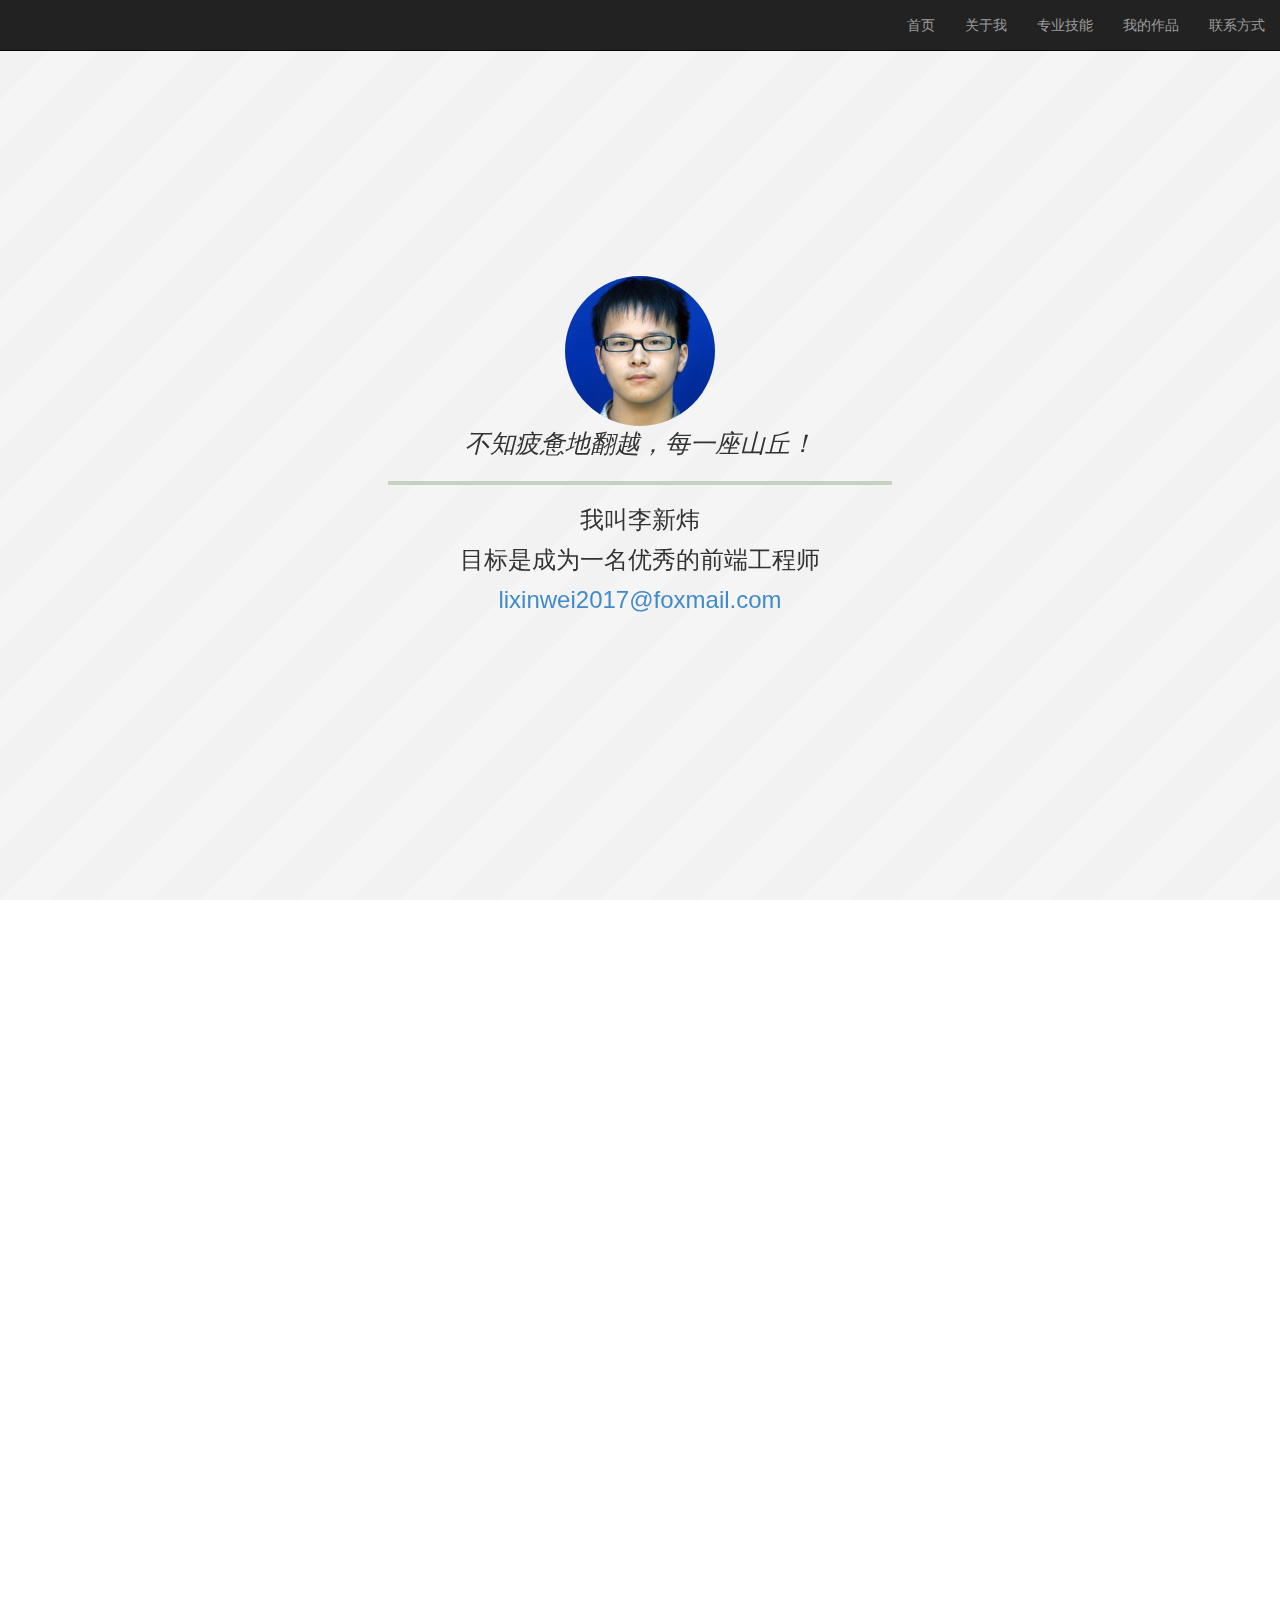
==== commit d75726e5: "Add files via upload" ====
--- a/index.html
+++ b/index.html
@@ -11,214 +11,8 @@
 	<script src="js/scrolloverflow.min.js"></script>
 	<link href="css/bootstrap.min.css" rel="stylesheet">
 	<script src="js/bootstrap.min.js"></script>
-	<script>
-		$(document).ready(function() {
-			$('#fullpage').fullpage({
-				anchors: ['firstPage', 'secondPage', '3rdPage', '4thPage', 'lastPage'],//定义各个FullPage
-				menu: '#menu',//定义菜单
-				loopTop: true,
-				loopBottom: true,//到底后返回首页
-				easingcss3: 'cubic-bezier(0.25, 0.1, 0.25, 1.1)',//回弹效果
-				scrollOverflow: true, //页面变长时可下拉
-				// sectionsColor: ['#F0F8FF', '#F0F8FF', '#F0F8FF', '#F0F8FF', '#F0F8FF', '#F0F8FF'], 
-				'slidesNavigation': true,//定义Slide的导航小点点
-				'onLeave': function(index, nextIndex){ //Callback，到达第一页时使返回首页的按钮消失，非第一页则显示按钮
-					if(nextIndex == 1){
-						$('div.returntop').hide();
-					}else{
-						$('div.returntop').show();
-						$('div.slideDown').css('height','300px');
-					}
-				},
-				'afterLoad': function(anchorLink, index){ //Callback，到达某页时执行某页的动画
-						$('div.slideDown').css('height','300px');//再设置一次，以防快速换页时出bug
-						$('div.slideDown').animate({
-							height:'-=150px',
-						});
-					},
-				});
-			//首页第一次载入的动画
-			$('#proverb').animate({
-				width:'400px',
-			});
-		});
-
-	</script>
-	<style type="text/css">
-		body { 
-			background: linear-gradient(-45deg, #F2F2F2 25%, #F5F5F5 0, #F5F5F5 50%, #F2F2F2 0, #F2F2F2 75%, #F5F5F5 0);
-			background-size: 100px 100px;
-		}
-		li{
-			font-weight: bold;
-		}
-		hr{
-			border: 2px solid #C7D1C1;
-		}
-		.slideDown{
-			height: 300px;
-		}
-		.section{
-			text-align:center;
-		}
-
-		/*返回按钮格式*/
-		.returntop{
-			display:none;
-			height: 66px;
-			width: 70px;
-			background:url(img/bt_top.png) no-repeat;
-			background-size:auto 100%;
-			position:fixed;
-			bottom: 0px;
-			right: 0px;
-			cursor:pointer;
-			z-index:10;
-		}
-		/*文字内容样式*/
-		.Big_word
-		{
-			font-size: 70px;
-			color: white;
-		}
-		.title{
-			color: blue;
-			font-size: 30px;
-			line-height:1.2;
-		}
-		.title_en{
-			color: green;
-			font-size: 25px;
-			line-height:1.2;
-		}
-		.container {
-			width: 100%;
-			max-width: 1000px;
-			margin: 0px auto;
-		}
-
-		.items {
-			float: left;
-			width: 240px;
-			/*			border: 1px solid white;*/
-			/*			background-color: grey;*/
-			text-align: center;
-		}
-		.container_skils {
-			width: 100%;
-			max-width: 1000px;
-			margin: 0px auto;
-		}
-		.skills {
-			float: left;
-			width: 333px;
-			height: 200px;
-			/*			border: 1px solid white;*/
-			/*			background-color: grey;*/
-			text-align: center;
-			/*			display: none;*/
-		}
-		.intro{
-			font-size: 25px;
-		}
-		.word_circle{
-			height: 100px;
-			width: 100px;
-			border-radius: 50px;
-			background-color: black;
-			transition: transform 0.5s;
-			-moz-transition: -moz-transform 0.5s;
-			-webkit-transition: -webkit-transform 0.5s;
-			-o-transition: -o-transform 0.5s;
-		}
-		.word_logo{
-			margin: 20px;
-			font-size: 70px;
-			font-family: Arial；
-		}
-		.word_circle:hover
-		{
-			-moz-transform: rotate(360deg);
-			-webkit-transform: rotate(360deg);
-			-o-transform: rotate(360deg);
-			transform: rotate(360deg);
-			background:#BCC5EB;
-		}
-		.demos{
-			float: left;
-			margin: 66px;
-		}
-		/*关于我页面*/
-		.tips{
-			font-size: 35px;
-			font-family: Arial;
-			float: left;
-			width: 240px;
-			color: grey;
-			/*border: 1px solid blue;*/
-			text-align: center;
-		}
-		/*设置导航菜单的格式*/
-		#menu li {
-			display:inline-block;
-			margin: 5px;
-			color: #000;
-			background:#fff;
-			background: rgba(255,255,255, 0.5);
-			-webkit-border-radius: 10px;
-			border-radius: 10px;
-		}
-		#menu li.active{
-			background:#666;
-			background: rgba(0,0,0, 0.5);
-			color: #fff;
-		}
-		#menu li a{
-			text-decoration:none;
-			color: #000;
-		}
-		#menu li.active a:hover{
-			color: #000;
-		}
-		#menu li:hover{
-			background: rgba(255,255,255, 0.8);
-		}
-		#menu li a,
-		#menu li.active a{
-			padding: 9px 18px;
-			display:block;
-		}
-		#menu li.active a{
-			color: #fff;
-		}
-		#menu{
-			position:fixed;
-			text-align: right;
-			height: 40px;
-			z-index: 4;
-			width: 100%;
-			padding: 0;
-			margin:0;
-		}
-
-		#myphoto{
-			border-radius: 75px;
-			width: 150px;
-			height: 150px;
-		}
-		#proverb{
-			font-size: 25px;
-			font-style: oblique;
-			width: 25px;
-			height: 35px;
-			margin: 0 auto;
-			overflow: hidden;
-			transition: width 5s;
-			-moz-transition: width 5s;
-			-webkit-transition: width 5s;
-			-o-transition: width 5s;
-		}
-	</style>
+	<script src="js/Resume.js"></script>
+	<link href="css/Resume.css" rel="stylesheet" type="text/css">
 </head>
 <body>
 	<nav class="navbar navbar-inverse navbar-fixed-top">
@@ -232,7 +26,7 @@
 			</div>
 			<div class="collapse navbar-collapse" id="myNavbar">
 				<ul class="nav navbar-nav navbar-right">
-					<li data-menuanchor="firstPage"><a href="#firstPage">首页</a></li>
+					<li data-menuanchor="firstPage"><a href="#firstPage" target="">首页</a></li>
 					<li data-menuanchor="secondPage"><a href="#secondPage">关于我</a></li>
 					<li data-menuanchor="3rdPage"><a href="#3rdPage">专业技能</a></li>
 					<li data-menuanchor="4thPage"><a href="#4thPage">我的作品</a></li>
@@ -249,38 +43,39 @@
 				<p>不知疲惫地翻越，每一座山丘！</p>
 			</div>
 			<hr style="width: 500px">
-			<p class="intro">我叫李新炜</p>
-			<p class="intro">目标是成为一名优秀的前端工程师</p>
-			<p class="intro">
-				<a href="mailto:lixinwei2017@foxmail.com?Subject=Resume" target="_top">
-					lixinwei2017@foxmail.com
-				</a>
-			</p>
+			<div class="intro">
+				<p>我叫李新炜</p>
+				<p>目标是成为一名优秀的前端工程师</p>
+				<p>
+					<a href="mailto:lixinwei2017@foxmail.com?Subject=Resume" target="_top">
+						lixinwei2017@foxmail.com
+					</a>
+				</p>
+			</div>
 		</div>
 		<div class="section" id="section1">
 			<div class="slideDown">
 				<h1 class="title">关于我</h1>
 				<hr style="width: 300px">
-				<h1 class="title_en">About Me</h1>
+				<h1 class="title_en">·About Me·</h1>
 			</div>
 			<br>
-			<br>
-			<div class="container">
+			<div class="container_tips">
 				<div class="tips">
-					<p>学历：本科</p>
+					<img src="img/education_w.png" height="75px">
 				</div>
 				<div class="tips">
-					<p>年龄：24岁</p>
+					<img src="img/age_w.png" height="75px">
 				</div>
 				<div class="tips">
-					<p>坐标：上海</p>
+					<img src="img/location_w.png" height="75px">
 				</div>
 				<div class="tips">
-					<p>状态：在职</p>
+					<img src="img/light_w.png" height="75px">
 				</div>
-				<div style="clear: both;">
+				<div class="intro_me">
 					<br>
-					<p class="intro" style="line-height: 50px">2015年毕业于复旦大学，生物科学本科。<br>目前在一家生物公司就职，主要做生物产品研发。<br>但是考虑到发展前途等原因，正在自学web相关编程。<br>希望成为一名优秀的前端工程师！</p>
+					<p>2015年毕业于复旦大学，生物科学本科<br>目前在一家生物公司就职，主要做生物产品研发<br>但是考虑到发展前途等原因，正在自学web相关编程<br>希望成为一名优秀的前端工程师！</p>
 				</div>
 			</div>
 		</div>
@@ -288,11 +83,11 @@
 			<div class="slideDown">
 				<h1 class="title">专业技能</h1>
 				<hr style="width: 300px">
-				<h1 class="title_en">Skills</h1>
+				<h1 class="title_en">·Skills·</h1>
 			</div>
 			<br>
 			<br>
-			<div class="container_skils">
+			<div class="container_skills">
 				<div class="skills">
 					<li>HTML/CSS</li><p>熟悉W3C规范及HTML5、CSS</p>
 					<li>JavaScript</li><p>熟悉原生Javascript，jQuery等常见库的使用</p>
@@ -311,37 +106,65 @@
 			</div>
 		</div>
 		<div class="section" id="section3">
-			<div class="slideDown">
+			<div class="demo_fixed">
 				<h1 class="title">我的作品</h1>
 				<hr style="width: 300px">
-				<h1 class="title_en">Demos</h1>
+				<h1 class="title_en">·Demos·</h1>
 			</div>
-			<br>
-			<br>
-			<div class="container">
-				<div class="demos">				
-					<li>技能树</li>
+			<div class="slide demos" id="slide1">
+				<div class="demo_info">
 					<div class="word_circle">		
-						<a href="https://juncaixinchi.github.io/Skill_Tree" target="_blank"><p class="word_logo">S</p></a>
+						<a href="https://juncaixinchi.github.io/Skill_Tree" target="_blank"><p>S</p></a>
 					</div>
+					<p class="demo_title">前端工程师技能树</p>
 				</div>
-				<div class="demos">				
-					<li>生命计算器</li>
+				<br>
+				<li class="demo_intro">利用 oncotree  的代码，替换其数据内容，制作了前端工程师技能树，主要用作学习指导与复习</li>
+				<br>
+				<div class="demo_pic">
+					<a href="https://juncaixinchi.github.io/Skill_Tree" target="_blank"><img src="img/skill.png" height="200px"></a>
+				</div>
+			</div>
+			<div class="slide demos" id="slide2">
+				<div class="demo_info">
 					<div class="word_circle">		
-						<a href="https://juncaixinchi.github.io/Time" target="_blank"><p class="word_logo">T</p></a>
+						<a href="https://juncaixinchi.github.io/Time/" target="_blank"><p>S</p></a>
 					</div>
+					<p class="demo_title">生命计算器</p>
 				</div>
-				<div class="demos">				
-					<li>颜色拾取器</li>
+				<br>
+				<li class="demo_intro">输入生日计算从出生到现在的年、天、小时、秒等。练习了 setTimeout 及 date的用法。 </li>
+				<br>
+				<div class="demo_pic">
+					<a href="https://juncaixinchi.github.io/Time/" target="_blank"><img src="img/Time.png" height="200px"></a>
+				</div>
+			</div>
+			<div class="slide demos" id="slide3">
+				<div class="demo_info">
 					<div class="word_circle">		
-						<a href="https://juncaixinchi.github.io/Color_Picker" target="_blank"><p class="word_logo">C</p></a>
+						<a href="https://juncaixinchi.github.io/FGO/fgo.html" target="_blank"><p>S</p></a>
 					</div>
+					<p class="demo_title">FGO自定英灵卡面</p>
 				</div>
-				<div class="demos">				
-					<li>自定义FGO英灵</li>
+				<br>
+				<li class="demo_intro">作为学习 HTML5 的练习作品，用户可上传图片，确定参数，然后生成 FGO（某手游）的英灵卡面。</li>
+				<br>
+				<div class="demo_pic">
+					<a href="https://juncaixinchi.github.io/FGO/fgo.html" target="_blank"><img src="img/FGO.png" height="200px"></a>
+				</div>
+			</div>
+			<div class="slide demos active" id="slide4">
+				<div class="demo_info">
 					<div class="word_circle">		
-						<a href="https://juncaixinchi.github.io/FGO/fgo.html" target="_blank"><p class="word_logo">F</p></a>
+						<a href="https://juncaixinchi.github.io/Color_Picker/" target="_blank"><p>S</p></a>
 					</div>
+					<p class="demo_title">颜色拾取器</p>
+				</div>
+				<br>
+				<li class="demo_intro">利用了 HTML5 的表单，参考 wikipedia 的颜色格式转化公式，通过 HSL 自定义颜色，实时显示并转化成 RGB、十六进制等格式。 </li>
+				<br>
+				<div class="demo_pic">
+					<a href="https://juncaixinchi.github.io/Color_Picker/" target="_blank"><img src="img/color.png" height="200px"></a>
 				</div>
 			</div>
 		</div>
@@ -349,7 +172,7 @@
 			<div class="slideDown">
 				<h1 class="title">联系方式</h1>
 				<hr style="width: 300px">
-				<h1 class="title_en">Contacts</h1>
+				<h1 class="title_en">·Contacts·</h1>
 			</div>
 			<br>
 			<br>
@@ -360,8 +183,12 @@
 				<a href="https://github.com/juncaixinchi" target="_top">
 					<p class="intro" style="float: center"><img src="img/Github.png" alt="Github" width="30px" align="middle">&nbsp;&nbsp;github.com/juncaixinchi</p>
 				</a>
+				<p class="intro" style="float: center;color: #428BCA"><img src="img/wechat.png" alt="wechat" width="30px" align="middle">&nbsp;&nbsp;juncaixinchi123</p>
 			</div>
 		</div>
 	</div>
+	<div hidden="hidden"><script src="https://s4.cnzz.com/z_stat.php?id=1261118677&web_id=1261118677" language="JavaScript"></script>
+		<!-- 使用CNZZ的站长统计 ( ‵▽′)ψ -->
+	</div>
 </body>
 </html>--- a/css/Resume.css
+++ b/css/Resume.css
@@ -0,0 +1,184 @@
+/* CSS Document */
+@charset "utf-8";
+body { 
+	background: linear-gradient(-45deg, #F2F2F2 25%, #F5F5F5 0, #F5F5F5 50%, #F2F2F2 0, #F2F2F2 75%, #F5F5F5 0);
+	background-size: 100px 100px;
+}
+hr{
+	border: 2px solid #C7D1C1;
+}
+/*设置导航菜单的格式*/
+#menu li {
+	display:inline-block;
+	margin: 5px;
+	color: #000;
+	background:#fff;
+	background: rgba(255,255,255, 0.5);
+	-webkit-border-radius: 10px;
+	border-radius: 10px;
+}
+#menu li.active{
+	background:#666;
+	background: rgba(0,0,0, 0.5);
+	color: #fff;
+}
+#menu li a{
+	text-decoration:none;
+	color: #000;
+}
+#menu li.active a:hover{
+	color: #000;
+}
+#menu li:hover{
+	background: rgba(255,255,255, 0.8);
+}
+#menu li a,
+#menu li.active a{
+	padding: 9px 18px;
+	display:block;
+}
+#menu li.active a{
+	color: #fff;
+}
+#menu{
+	position:fixed;
+	text-align: right;
+	height: 40px;
+	z-index: 4;
+	width: 100%;
+	padding: 0;
+	margin:0;
+}
+/*大标题部分*/
+.slideDown{
+	height: 300px;
+}
+.section{
+	text-align:center;
+}
+.title{
+	color: blue;
+	font-size: 30px;
+	line-height:1.2;
+}
+.title_en{
+	color: green;
+	font-size: 20px;
+	transition: transform 2s;
+}
+/*首页*/
+.intro{
+	font-size: 24px;
+	line-height: 30px;
+	clear: both;
+}
+#myphoto{
+	border-radius: 75px;
+	width: 150px;
+	height: 150px;
+}
+#proverb{
+	font-size: 25px;
+	font-style: oblique;
+	width: 25px;
+	height: 35px;
+	margin: 0 auto;
+	overflow: hidden;
+	transition: width 5s;
+}
+/*Skills*/
+.container_skills {
+	width: 100%;
+	max-width: 1000px;
+	margin: 0px auto;
+}
+.skills {
+	float: left;
+	width: 333px;
+	height: 200px;
+	/*			border: 1px solid white;*/
+	/*			background-color: grey;*/
+	text-align: center;
+	/*			display: none;*/
+}
+
+/*About me*/
+.container_tips {
+	width: 100%;
+	max-width: 1000px;
+	margin: 0px auto;
+}
+.intro_me{
+	font-size: 16px;
+	line-height: 40px;
+	clear: both;
+}
+.tips{
+	font-size: 2em;
+	font-family: Arial;
+	width: 25%;
+	color: grey;
+	/*border: 1px solid blue;*/
+	text-align: center;
+	float: left;
+	transition: transform 2s;
+}
+.tips:hover{
+	transform: rotateY(360deg);
+}
+/*Demos*/
+.demo_fixed
+{
+	position: relative;
+	text-align: center;
+	margin: 0 auto;
+	width: 300px;
+	top: 15%;
+}
+.demo_info{
+	margin: 0 auto;
+	width: 100%;
+	max-width:300px;
+}
+.demo_title{
+	font-size: 30px;
+}
+.demo_intro{
+	font-size: 20px;
+}
+.demo_pic{
+	height: 205px;
+	width: 300px;
+	margin: 0 auto;
+	border: 2px solid #C7D1C1;
+}
+.word_circle{
+	position: relative;
+	height: 40px;
+	width: 40px;
+	border-radius: 20px;
+	background-color: black;
+	transition: transform 0.5s;
+	margin: 0px;
+	font-size: 30px;
+	font-family: Arial;
+	float: left;
+}
+.word_circle:hover
+{
+	transform: rotate(360deg);
+	background:#BCC5EB;
+}
+/*返回按钮格式*/
+.returntop{
+	display:none;
+	height: 66px;
+	width: 70px;
+	background:url(../img/bt_top.png) no-repeat;
+	background-size:auto 100%;
+	position:fixed;
+	bottom: 0px;
+	right: 0px;
+	cursor:pointer;
+	z-index:10;
+}